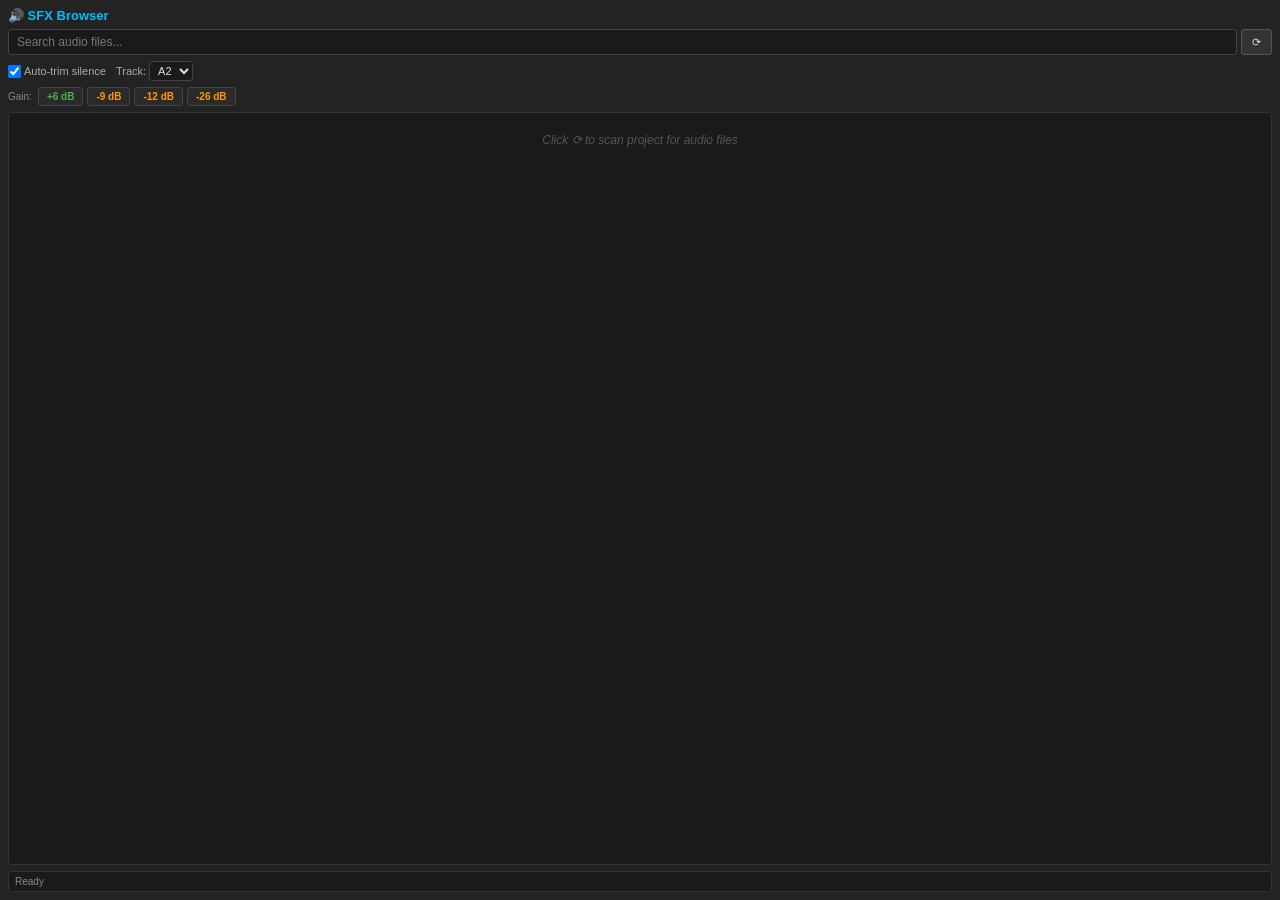
==== SFX_Browser/client/index.html @ f6cb0b83 "Update and create new SFX Browser for Premiere" ====
<!DOCTYPE html>
<html>

<head>
    <meta charset="UTF-8">
    <title>SFX Browser</title>
    <style>
        * {
            margin: 0;
            padding: 0;
            box-sizing: border-box;
        }

        body {
            background: #232323;
            color: #e0e0e0;
            font-family: 'Segoe UI', Arial, sans-serif;
            font-size: 12px;
            padding: 8px;
            height: 100vh;
            display: flex;
            flex-direction: column;
            overflow: hidden;
        }

        /* Header */
        .header {
            display: flex;
            align-items: center;
            gap: 6px;
            margin-bottom: 6px;
        }

        .header h1 {
            font-size: 13px;
            font-weight: 600;
            color: #00bfff;
            white-space: nowrap;
        }

        /* Search */
        .search-row {
            display: flex;
            gap: 4px;
            margin-bottom: 6px;
        }

        #searchInput {
            flex: 1;
            background: #1a1a1a;
            border: 1px solid #444;
            color: #e0e0e0;
            padding: 5px 8px;
            border-radius: 3px;
            font-size: 12px;
            outline: none;
        }

        #searchInput:focus {
            border-color: #00bfff;
        }

        #searchInput::placeholder {
            color: #777;
        }

        .btn {
            background: #333;
            color: #e0e0e0;
            border: 1px solid #555;
            padding: 4px 10px;
            border-radius: 3px;
            cursor: pointer;
            font-size: 11px;
            white-space: nowrap;
        }

        .btn:hover {
            background: #444;
            border-color: #00bfff;
        }

        .btn:active {
            background: #00bfff;
            color: #000;
        }

        /* Options */
        .options-row {
            display: flex;
            gap: 10px;
            margin-bottom: 6px;
            align-items: center;
            flex-wrap: wrap;
        }

        .options-row label {
            font-size: 11px;
            color: #aaa;
            display: flex;
            align-items: center;
            gap: 3px;
            cursor: pointer;
        }

        .options-row select {
            background: #1a1a1a;
            color: #e0e0e0;
            border: 1px solid #444;
            padding: 2px 4px;
            border-radius: 3px;
            font-size: 11px;
        }

        /* List */
        #audioList {
            flex: 1;
            background: #1a1a1a;
            border: 1px solid #333;
            border-radius: 3px;
            overflow-y: auto;
            min-height: 0;
        }

        .list-item {
            padding: 6px 8px;
            cursor: pointer;
            border-bottom: 1px solid #2a2a2a;
            display: flex;
            align-items: center;
            gap: 6px;
            transition: background 0.1s;
        }

        .list-item:hover {
            background: #2d2d2d;
        }

        .list-item:active {
            background: #00bfff;
            color: #000;
        }

        .list-item .icon {
            color: #00bfff;
            font-size: 11px;
            flex-shrink: 0;
        }

        .list-item .name {
            flex: 1;
            overflow: hidden;
            text-overflow: ellipsis;
            white-space: nowrap;
        }

        .list-item .path {
            color: #666;
            font-size: 10px;
            flex-shrink: 0;
            max-width: 100px;
            overflow: hidden;
            text-overflow: ellipsis;
            white-space: nowrap;
        }

        .empty-msg {
            padding: 20px;
            text-align: center;
            color: #555;
            font-style: italic;
        }

        /* Gain row */
        .gain-row {
            display: flex;
            gap: 4px;
            margin-bottom: 6px;
            align-items: center;
        }

        .gain-row span {
            font-size: 10px;
            color: #888;
            margin-right: 2px;
        }

        .gain-btn {
            background: #2a2a2a;
            color: #e0e0e0;
            border: 1px solid #444;
            padding: 3px 8px;
            border-radius: 3px;
            cursor: pointer;
            font-size: 10px;
            font-weight: 600;
        }

        .gain-btn:hover {
            background: #444;
            border-color: #ff9800;
        }

        .gain-btn:active {
            background: #ff9800;
            color: #000;
        }

        .gain-btn.positive {
            color: #4caf50;
        }

        .gain-btn.negative {
            color: #ff9800;
        }

        /* Status */
        #statusBar {
            margin-top: 6px;
            padding: 4px 6px;
            background: #1a1a1a;
            border: 1px solid #333;
            border-radius: 3px;
            font-size: 10px;
            color: #888;
            min-height: 20px;
        }

        #statusBar.success {
            color: #4caf50;
        }

        #statusBar.error {
            color: #f44336;
        }
    </style>
</head>

<body>
    <div class="header">
        <h1>🔊 SFX Browser</h1>
    </div>

    <div class="search-row">
        <input type="text" id="searchInput" placeholder="Search audio files..." />
        <button class="btn" id="refreshBtn" title="Refresh audio list from project">⟳</button>
    </div>

    <div class="options-row">
        <label>
            <input type="checkbox" id="autoTrimCheck" checked />
            Auto-trim silence
        </label>
        <label>
            Track:
            <select id="trackSelect">
                <option value="1">A2</option>
                <option value="2">A3</option>
                <option value="3">A4</option>
                <option value="0">A1</option>
            </select>
        </label>
    </div>

    <div class="gain-row">
        <span>Gain:</span>
        <button class="gain-btn positive" data-gain="6">+6 dB</button>
        <button class="gain-btn negative" data-gain="-9">-9 dB</button>
        <button class="gain-btn negative" data-gain="-12">-12 dB</button>
        <button class="gain-btn negative" data-gain="-26">-26 dB</button>
    </div>

    <div id="audioList">
        <div class="empty-msg">Click ⟳ to scan project for audio files</div>
    </div>

    <div id="statusBar">Ready</div>

    <script src="CSInterface.js"></script>
    <script src="main.js"></script>
</body>

</html>
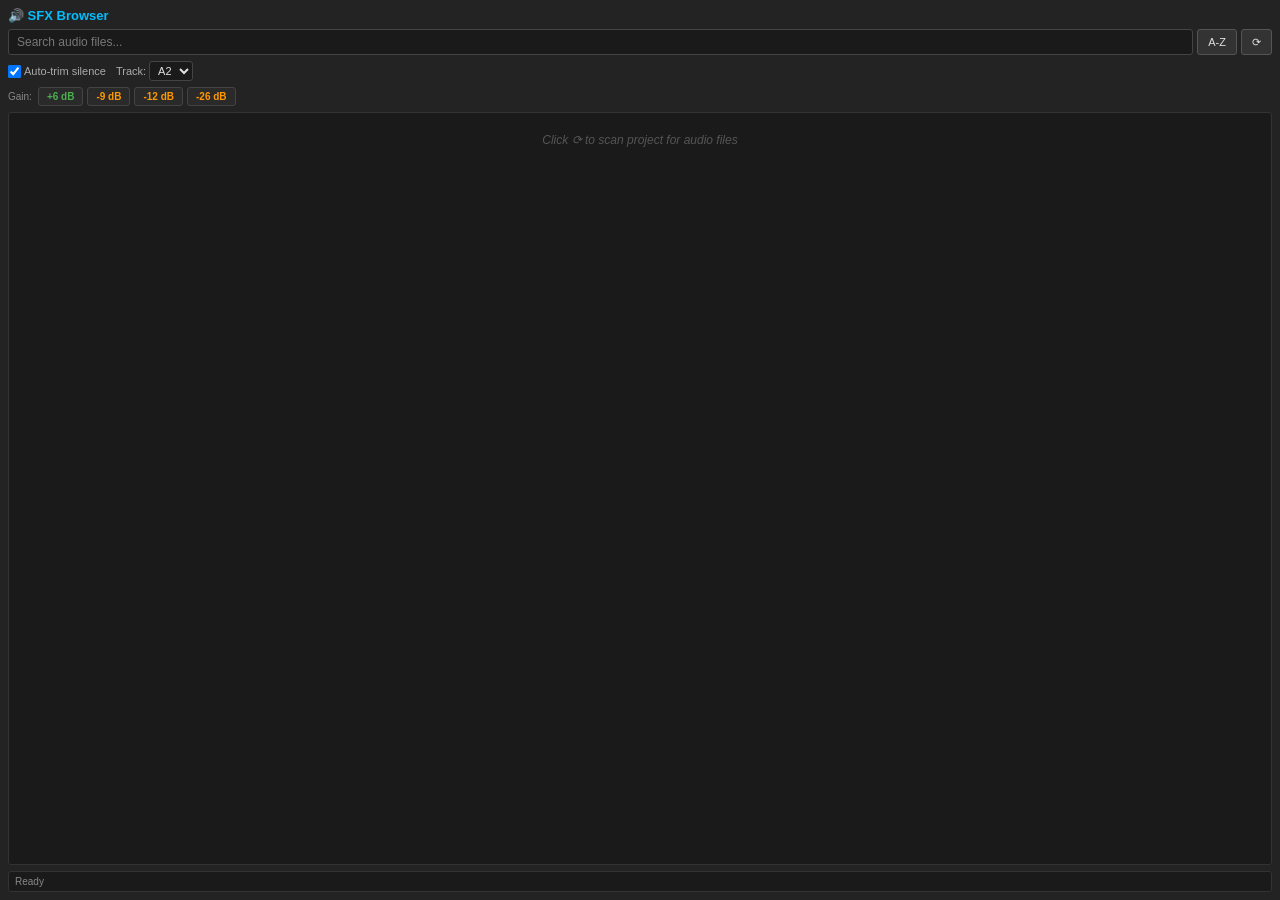
==== commit 4184f653: "added new feature audio marker" ====
--- a/SFX_Browser/client/index.html
+++ b/SFX_Browser/client/index.html
@@ -21,6 +21,11 @@
             display: flex;
             flex-direction: column;
             overflow: hidden;
+            -webkit-user-select: none;
+            -moz-user-select: none;
+            -ms-user-select: none;
+            user-select: none;
+            cursor: default;
         }
 
         /* Header */
@@ -54,6 +59,10 @@
             border-radius: 3px;
             font-size: 12px;
             outline: none;
+            -webkit-user-select: text;
+            -moz-user-select: text;
+            -ms-user-select: text;
+            user-select: text;
         }
 
         #searchInput:focus {
@@ -243,6 +252,7 @@
 
     <div class="search-row">
         <input type="text" id="searchInput" placeholder="Search audio files..." />
+        <button class="btn" id="sortBtn" title="Toggle Sort (A-Z / Z-A)">A-Z</button>
         <button class="btn" id="refreshBtn" title="Refresh audio list from project">⟳</button>
     </div>
 
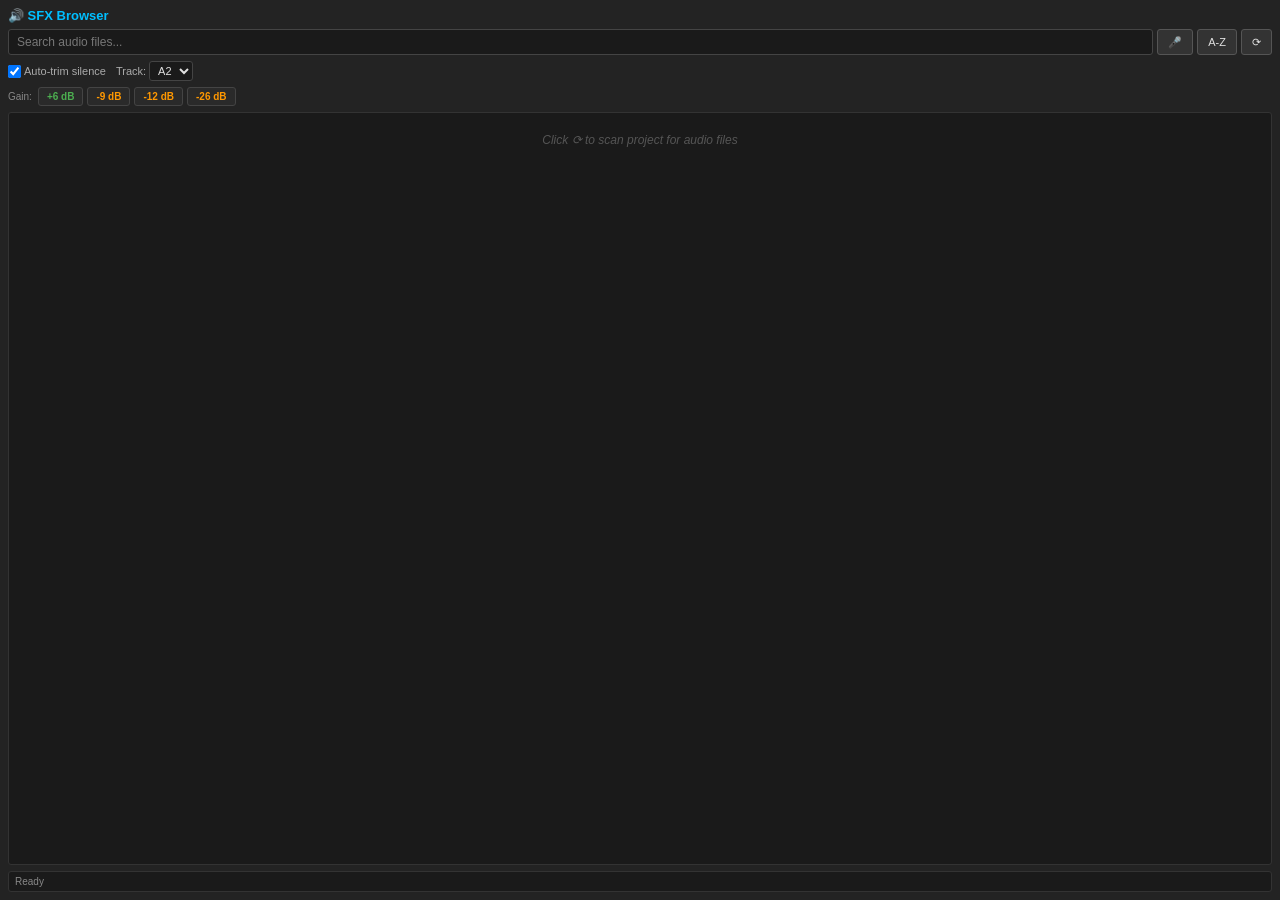
==== commit 3333a9d2: "UI Improvements: Align Anticipation tab sliders and compress Anchor Point grid layout" ====
--- a/SFX_Browser/client/index.html
+++ b/SFX_Browser/client/index.html
@@ -94,6 +94,17 @@
             color: #000;
         }
 
+        .btn.recording {
+            color: #f44336;
+            animation: pulse 1.5s infinite;
+        }
+
+        @keyframes pulse {
+            0% { opacity: 1; }
+            50% { opacity: 0.5; }
+            100% { opacity: 1; }
+        }
+
         /* Options */
         .options-row {
             display: flex;
@@ -173,6 +184,56 @@
             white-space: nowrap;
         }
 
+        .list-item .actions {
+            display: flex;
+            gap: 4px;
+            margin-left: auto;
+        }
+
+        .list-item .action-btn {
+            background: transparent;
+            border: none;
+            color: #888;
+            cursor: pointer;
+            font-size: 14px;
+            padding: 2px 4px;
+            border-radius: 3px;
+            outline: none;
+            display: flex;
+            align-items: center;
+            justify-content: center;
+            min-width: 24px;
+            height: 24px;
+            transition: all 0.1s;
+        }
+
+        .list-item .action-btn:hover {
+            background: #444;
+            color: #e0e0e0;
+        }
+
+        .list-item .action-btn.star {
+            font-size: 16px;
+        }
+
+        .list-item .action-btn.star:hover,
+        .list-item .action-btn.star.active {
+            color: #ffc107;
+            text-shadow: 0 0 5px rgba(255, 193, 7, 0.3);
+        }
+
+        .list-item .action-btn.play {
+            font-size: 12px;
+        }
+
+        .list-item .action-btn.play.playing {
+            color: #f44336;
+        }
+
+        .list-item .action-btn.play:not(.playing):hover {
+            color: #4caf50;
+        }
+
         .empty-msg {
             padding: 20px;
             text-align: center;
@@ -252,6 +313,7 @@
 
     <div class="search-row">
         <input type="text" id="searchInput" placeholder="Search audio files..." />
+        <button class="btn" id="recordBtn" title="Record Mic">🎤</button>
         <button class="btn" id="sortBtn" title="Toggle Sort (A-Z / Z-A)">A-Z</button>
         <button class="btn" id="refreshBtn" title="Refresh audio list from project">⟳</button>
     </div>
@@ -280,6 +342,8 @@
         <button class="gain-btn negative" data-gain="-26">-26 dB</button>
     </div>
 
+    <div id="recordResult" style="display: none; margin-bottom: 6px;"></div>
+
     <div id="audioList">
         <div class="empty-msg">Click ⟳ to scan project for audio files</div>
     </div>
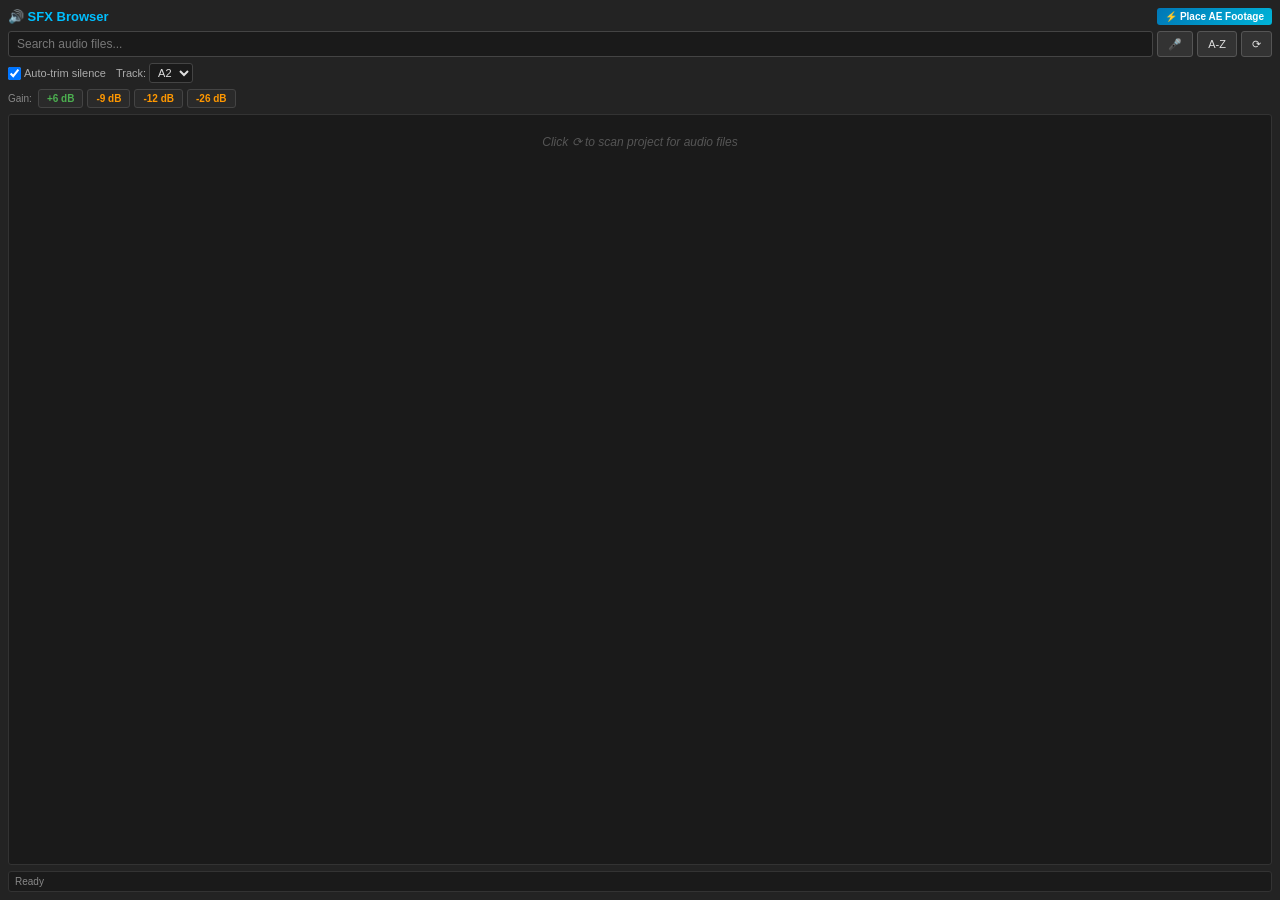
==== commit 2a8ebf0d: "feat: add universal Windows (ps1) and macOS (sh/command) installers, remove bat file, update SmartRi" ====
--- a/SFX_Browser/client/index.html
+++ b/SFX_Browser/client/index.html
@@ -307,8 +307,9 @@
 </head>
 
 <body>
-    <div class="header">
+    <div class="header" style="display: flex; justify-content: space-between; align-items: center;">
         <h1>🔊 SFX Browser</h1>
+        <button class="btn" id="syncAEFootageBtn" title="1-Click: Sync AE Rendered Footage to Timeline (Top Video, A3 Audio)" style="background: linear-gradient(135deg, #0077b6, #00b4d8); color: #fff; font-weight: 700; border: none; padding: 3px 8px; font-size: 10px;">⚡ Place AE Footage</button>
     </div>
 
     <div class="search-row">
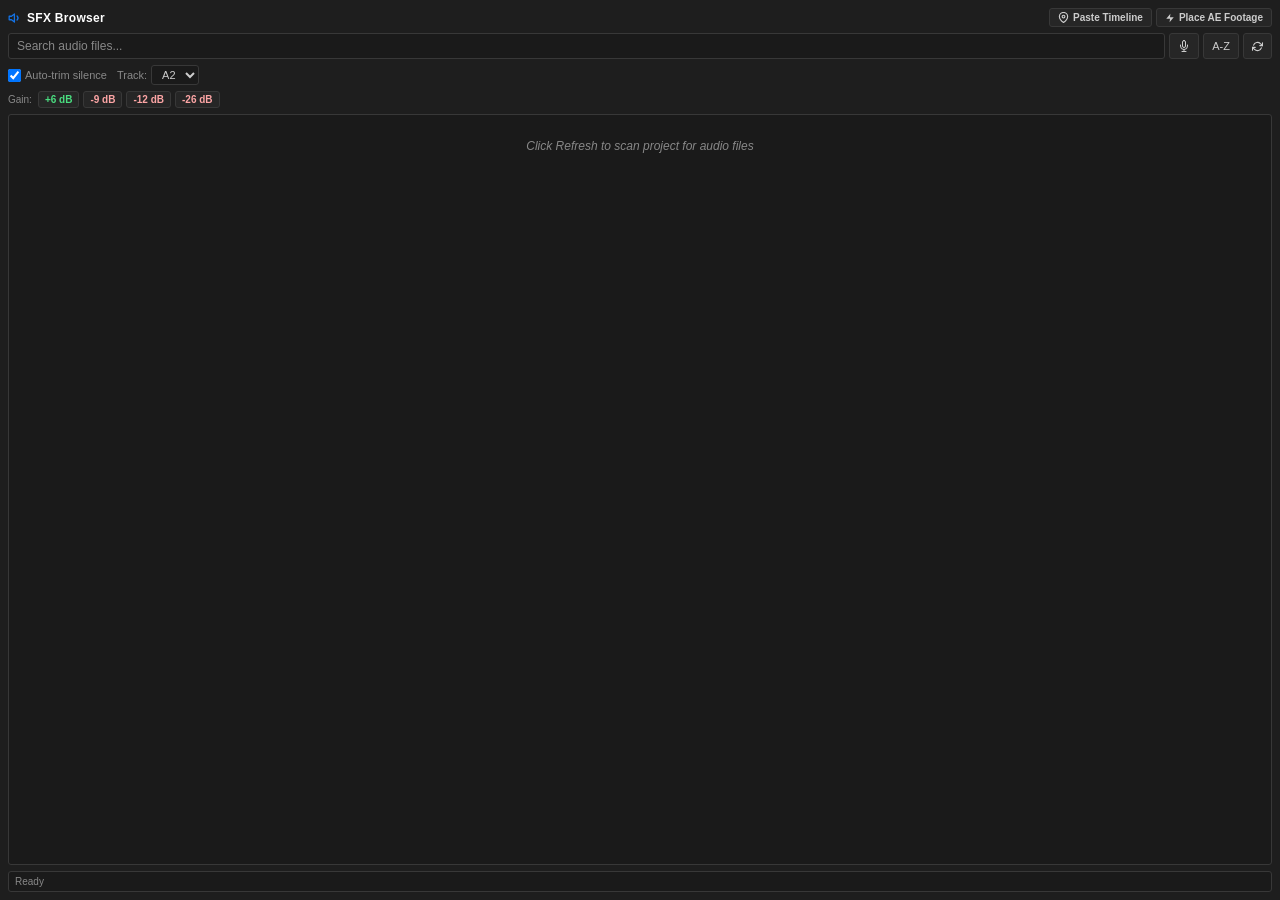
==== commit d7679072: "fix(expression-panel): fix squash 2 null scale, relative v-scale, glitter preset validation, and upd" ====
--- a/SFX_Browser/client/index.html
+++ b/SFX_Browser/client/index.html
@@ -4,321 +4,41 @@
 <head>
     <meta charset="UTF-8">
     <title>SFX Browser</title>
-    <style>
-        * {
-            margin: 0;
-            padding: 0;
-            box-sizing: border-box;
-        }
-
-        body {
-            background: #232323;
-            color: #e0e0e0;
-            font-family: 'Segoe UI', Arial, sans-serif;
-            font-size: 12px;
-            padding: 8px;
-            height: 100vh;
-            display: flex;
-            flex-direction: column;
-            overflow: hidden;
-            -webkit-user-select: none;
-            -moz-user-select: none;
-            -ms-user-select: none;
-            user-select: none;
-            cursor: default;
-        }
-
-        /* Header */
-        .header {
-            display: flex;
-            align-items: center;
-            gap: 6px;
-            margin-bottom: 6px;
-        }
-
-        .header h1 {
-            font-size: 13px;
-            font-weight: 600;
-            color: #00bfff;
-            white-space: nowrap;
-        }
-
-        /* Search */
-        .search-row {
-            display: flex;
-            gap: 4px;
-            margin-bottom: 6px;
-        }
-
-        #searchInput {
-            flex: 1;
-            background: #1a1a1a;
-            border: 1px solid #444;
-            color: #e0e0e0;
-            padding: 5px 8px;
-            border-radius: 3px;
-            font-size: 12px;
-            outline: none;
-            -webkit-user-select: text;
-            -moz-user-select: text;
-            -ms-user-select: text;
-            user-select: text;
-        }
-
-        #searchInput:focus {
-            border-color: #00bfff;
-        }
-
-        #searchInput::placeholder {
-            color: #777;
-        }
-
-        .btn {
-            background: #333;
-            color: #e0e0e0;
-            border: 1px solid #555;
-            padding: 4px 10px;
-            border-radius: 3px;
-            cursor: pointer;
-            font-size: 11px;
-            white-space: nowrap;
-        }
-
-        .btn:hover {
-            background: #444;
-            border-color: #00bfff;
-        }
-
-        .btn:active {
-            background: #00bfff;
-            color: #000;
-        }
-
-        .btn.recording {
-            color: #f44336;
-            animation: pulse 1.5s infinite;
-        }
-
-        @keyframes pulse {
-            0% { opacity: 1; }
-            50% { opacity: 0.5; }
-            100% { opacity: 1; }
-        }
-
-        /* Options */
-        .options-row {
-            display: flex;
-            gap: 10px;
-            margin-bottom: 6px;
-            align-items: center;
-            flex-wrap: wrap;
-        }
-
-        .options-row label {
-            font-size: 11px;
-            color: #aaa;
-            display: flex;
-            align-items: center;
-            gap: 3px;
-            cursor: pointer;
-        }
-
-        .options-row select {
-            background: #1a1a1a;
-            color: #e0e0e0;
-            border: 1px solid #444;
-            padding: 2px 4px;
-            border-radius: 3px;
-            font-size: 11px;
-        }
-
-        /* List */
-        #audioList {
-            flex: 1;
-            background: #1a1a1a;
-            border: 1px solid #333;
-            border-radius: 3px;
-            overflow-y: auto;
-            min-height: 0;
-        }
-
-        .list-item {
-            padding: 6px 8px;
-            cursor: pointer;
-            border-bottom: 1px solid #2a2a2a;
-            display: flex;
-            align-items: center;
-            gap: 6px;
-            transition: background 0.1s;
-        }
-
-        .list-item:hover {
-            background: #2d2d2d;
-        }
-
-        .list-item:active {
-            background: #00bfff;
-            color: #000;
-        }
-
-        .list-item .icon {
-            color: #00bfff;
-            font-size: 11px;
-            flex-shrink: 0;
-        }
-
-        .list-item .name {
-            flex: 1;
-            overflow: hidden;
-            text-overflow: ellipsis;
-            white-space: nowrap;
-        }
-
-        .list-item .path {
-            color: #666;
-            font-size: 10px;
-            flex-shrink: 0;
-            max-width: 100px;
-            overflow: hidden;
-            text-overflow: ellipsis;
-            white-space: nowrap;
-        }
-
-        .list-item .actions {
-            display: flex;
-            gap: 4px;
-            margin-left: auto;
-        }
-
-        .list-item .action-btn {
-            background: transparent;
-            border: none;
-            color: #888;
-            cursor: pointer;
-            font-size: 14px;
-            padding: 2px 4px;
-            border-radius: 3px;
-            outline: none;
-            display: flex;
-            align-items: center;
-            justify-content: center;
-            min-width: 24px;
-            height: 24px;
-            transition: all 0.1s;
-        }
-
-        .list-item .action-btn:hover {
-            background: #444;
-            color: #e0e0e0;
-        }
-
-        .list-item .action-btn.star {
-            font-size: 16px;
-        }
-
-        .list-item .action-btn.star:hover,
-        .list-item .action-btn.star.active {
-            color: #ffc107;
-            text-shadow: 0 0 5px rgba(255, 193, 7, 0.3);
-        }
-
-        .list-item .action-btn.play {
-            font-size: 12px;
-        }
-
-        .list-item .action-btn.play.playing {
-            color: #f44336;
-        }
-
-        .list-item .action-btn.play:not(.playing):hover {
-            color: #4caf50;
-        }
-
-        .empty-msg {
-            padding: 20px;
-            text-align: center;
-            color: #555;
-            font-style: italic;
-        }
-
-        /* Gain row */
-        .gain-row {
-            display: flex;
-            gap: 4px;
-            margin-bottom: 6px;
-            align-items: center;
-        }
-
-        .gain-row span {
-            font-size: 10px;
-            color: #888;
-            margin-right: 2px;
-        }
-
-        .gain-btn {
-            background: #2a2a2a;
-            color: #e0e0e0;
-            border: 1px solid #444;
-            padding: 3px 8px;
-            border-radius: 3px;
-            cursor: pointer;
-            font-size: 10px;
-            font-weight: 600;
-        }
-
-        .gain-btn:hover {
-            background: #444;
-            border-color: #ff9800;
-        }
-
-        .gain-btn:active {
-            background: #ff9800;
-            color: #000;
-        }
-
-        .gain-btn.positive {
-            color: #4caf50;
-        }
-
-        .gain-btn.negative {
-            color: #ff9800;
-        }
-
-        /* Status */
-        #statusBar {
-            margin-top: 6px;
-            padding: 4px 6px;
-            background: #1a1a1a;
-            border: 1px solid #333;
-            border-radius: 3px;
-            font-size: 10px;
-            color: #888;
-            min-height: 20px;
-        }
-
-        #statusBar.success {
-            color: #4caf50;
-        }
-
-        #statusBar.error {
-            color: #f44336;
-        }
-    </style>
+    <link rel="stylesheet" href="style.css">
 </head>
 
 <body>
-    <div class="header" style="display: flex; justify-content: space-between; align-items: center;">
-        <h1>🔊 SFX Browser</h1>
-        <button class="btn" id="syncAEFootageBtn" title="1-Click: Sync AE Rendered Footage to Timeline (Top Video, A3 Audio)" style="background: linear-gradient(135deg, #0077b6, #00b4d8); color: #fff; font-weight: 700; border: none; padding: 3px 8px; font-size: 10px;">⚡ Place AE Footage</button>
-    </div>
-
+    <!-- Top Header -->
+    <div class="header">
+        <h1>
+            <svg width="14" height="14" viewBox="0 0 24 24" fill="none" stroke="currentColor" stroke-width="2.2" stroke-linecap="round" stroke-linejoin="round"><polygon points="11 5 6 9 2 9 2 15 6 15 11 19 11 5"></polygon><path d="M15.54 8.46a5 5 0 0 1 0 7.07"></path></svg>
+            SFX Browser
+        </h1>
+        <div class="header-actions">
+            <button class="btn btn-timeline" id="pasteTimelineBtn" title="Paste timeline timestamps to auto-generate markers on active sequence">
+                <svg width="11" height="11" viewBox="0 0 24 24" fill="none" stroke="currentColor" stroke-width="2.5" stroke-linecap="round" stroke-linejoin="round"><path d="M21 10c0 7-9 13-9 13s-9-6-9-13a9 9 0 0 1 18 0z"></path><circle cx="12" cy="10" r="3"></circle></svg>
+                Paste Timeline
+            </button>
+            <button class="btn btn-footage" id="syncAEFootageBtn" title="1-Click: Sync AE Rendered Footage to Timeline (Top Video, A3 Audio)">
+                <svg width="10" height="10" viewBox="0 0 24 24" fill="currentColor"><polygon points="13 2 3 14 12 14 11 22 21 10 12 10 13 2"></polygon></svg>
+                Place AE Footage
+            </button>
+        </div>
+    </div>
+
+    <!-- Search & Mic Bar -->
     <div class="search-row">
         <input type="text" id="searchInput" placeholder="Search audio files..." />
-        <button class="btn" id="recordBtn" title="Record Mic">🎤</button>
+        <button class="btn" id="recordBtn" title="Record Mic">
+            <svg width="12" height="12" viewBox="0 0 24 24" fill="none" stroke="currentColor" stroke-width="2" stroke-linecap="round" stroke-linejoin="round"><path d="M12 1a3 3 0 0 0-3 3v8a3 3 0 0 0 6 0V4a3 3 0 0 0-3-3z"></path><path d="M19 10v2a7 7 0 0 1-14 0v-2"></path><line x1="12" y1="19" x2="12" y2="23"></line><line x1="8" y1="23" x2="16" y2="23"></line></svg>
+        </button>
         <button class="btn" id="sortBtn" title="Toggle Sort (A-Z / Z-A)">A-Z</button>
-        <button class="btn" id="refreshBtn" title="Refresh audio list from project">⟳</button>
-    </div>
-
+        <button class="btn" id="refreshBtn" title="Refresh audio list from project">
+            <svg width="11" height="11" viewBox="0 0 24 24" fill="none" stroke="currentColor" stroke-width="2.5" stroke-linecap="round" stroke-linejoin="round"><polyline points="23 4 23 10 17 10"></polyline><polyline points="1 20 1 14 7 14"></polyline><path d="M3.51 9a9 9 0 0 1 14.85-3.36L23 10M1 14l4.64 4.36A9 9 0 0 0 20.49 15"></path></svg>
+        </button>
+    </div>
+
+    <!-- Options Row -->
     <div class="options-row">
         <label>
             <input type="checkbox" id="autoTrimCheck" checked />
@@ -335,6 +55,7 @@
         </label>
     </div>
 
+    <!-- Gain Quick Adjust -->
     <div class="gain-row">
         <span>Gain:</span>
         <button class="gain-btn positive" data-gain="6">+6 dB</button>
@@ -343,13 +64,152 @@
         <button class="gain-btn negative" data-gain="-26">-26 dB</button>
     </div>
 
+    <!-- Recorded Mic Result Item -->
     <div id="recordResult" style="display: none; margin-bottom: 6px;"></div>
 
+    <!-- Audio List -->
     <div id="audioList">
-        <div class="empty-msg">Click ⟳ to scan project for audio files</div>
-    </div>
-
+        <div class="empty-msg">Click Refresh to scan project for audio files</div>
+    </div>
+
+    <!-- Active Player Dock with Audio Waveform & Interactive Range Trimming -->
+    <div id="activePlayerDock">
+        <div class="dock-header">
+            <div class="dock-title-group">
+                <span class="dock-icon">
+                    <svg width="12" height="12" viewBox="0 0 24 24" fill="none" stroke="currentColor" stroke-width="2"><path d="M9 18V5l12-2v13"></path><circle cx="6" cy="18" r="3"></circle><circle cx="18" cy="16" r="3"></circle></svg>
+                </span>
+                <span id="dockTrackName" class="dock-track-name" title="">Track Name</span>
+                <span id="dockTimeBadge" class="dock-time-badge"><span id="dockCurrentTime">00:00</span> / <span id="dockDuration">00:00</span></span>
+            </div>
+            <div class="dock-actions">
+                <div id="dockDragBtn" class="dock-drag-chip" draggable="true" title="Drag to Timeline: Click and drag this segment directly onto Premiere Pro timeline">
+                    <svg width="12" height="12" viewBox="0 0 24 24" fill="none" stroke="currentColor" stroke-width="2"><circle cx="9" cy="6" r="1.5"/><circle cx="15" cy="6" r="1.5"/><circle cx="9" cy="12" r="1.5"/><circle cx="15" cy="12" r="1.5"/><circle cx="9" cy="18" r="1.5"/><circle cx="15" cy="18" r="1.5"/></svg>
+                    <span id="dockDragText">Drag Segment</span>
+                </div>
+                <button id="dockInsertBtn" class="dock-btn-action insert" title="Place segment at playhead (Enter)">
+                    <svg width="11" height="11" viewBox="0 0 24 24" fill="none" stroke="currentColor" stroke-width="2.5"><line x1="12" y1="5" x2="12" y2="19"></line><line x1="5" y1="12" x2="19" y2="12"></line></svg>
+                    <span id="dockInsertText">Place at Playhead</span>
+                </button>
+                <button id="dockCloseBtn" class="dock-btn-action close" title="Close player">
+                    <svg width="11" height="11" viewBox="0 0 24 24" fill="none" stroke="currentColor" stroke-width="2"><line x1="18" y1="6" x2="6" y2="18"></line><line x1="6" y1="6" x2="18" y2="18"></line></svg>
+                </button>
+            </div>
+        </div>
+
+        <!-- Waveform Visualization (Click to seek, Drag horizontally to select segment) -->
+        <div class="waveform-wrapper" id="waveformWrapper" title="Click to seek, or drag left/right to select segment">
+            <canvas id="waveformCanvas"></canvas>
+            <div id="waveformLoading" class="waveform-loading" style="display: none;">
+                <span>Analyzing audio waveform...</span>
+            </div>
+            <div id="waveformHoverLine" class="waveform-hover-line"></div>
+            <div id="waveformTooltip" class="waveform-tooltip">00:00</div>
+        </div>
+
+
+        <!-- Scrubber Slider -->
+        <div class="slider-wrapper">
+            <input type="range" id="dockSlider" class="player-slider" min="0" max="100" step="0.05" value="0" title="Scrub audio position" />
+        </div>
+
+        <!-- Player Controls -->
+        <div class="dock-controls">
+            <div class="dock-ctrl-left">
+                <button id="dockPlayPauseBtn" class="ctrl-btn play-circle" title="Play / Pause (Space)">
+                    <svg width="12" height="12" viewBox="0 0 24 24" fill="currentColor"><polygon points="5 3 19 12 5 21 5 3"/></svg>
+                </button>
+                <button id="dockStopBtn" class="ctrl-btn" title="Stop">
+                    <svg width="10" height="10" viewBox="0 0 24 24" fill="currentColor"><rect x="4" y="4" width="16" height="16" rx="1.5"/></svg>
+                </button>
+                <button id="dockLoopBtn" class="ctrl-btn" title="Toggle Loop">
+                    <svg width="12" height="12" viewBox="0 0 24 24" fill="none" stroke="currentColor" stroke-width="2" stroke-linecap="round" stroke-linejoin="round"><polyline points="17 1 21 5 17 9"></polyline><path d="M3 11V9a4 4 0 0 1 4-4h14"></path><polyline points="7 23 3 19 7 15"></polyline><path d="M21 13v2a4 4 0 0 1-4 4H3"></path></svg>
+                </button>
+                <button id="dockBack5Btn" class="ctrl-btn step-btn" title="Rewind 5s">-5s</button>
+                <button id="dockFwd5Btn" class="ctrl-btn step-btn" title="Forward 5s">+5s</button>
+            </div>
+            <div class="dock-ctrl-right">
+                <button id="dockMuteBtn" class="ctrl-btn" title="Mute/Unmute">
+                    <svg id="volumeIcon" width="12" height="12" viewBox="0 0 24 24" fill="none" stroke="currentColor" stroke-width="2" stroke-linecap="round" stroke-linejoin="round"><polygon points="11 5 6 9 2 9 2 15 6 15 11 19 11 5"></polygon><path d="M19.07 4.93a10 10 0 0 1 0 14.14M15.54 8.46a5 5 0 0 1 0 7.07"></path></svg>
+                </button>
+                <input type="range" id="dockVolume" class="volume-slider" min="0" max="1" step="0.05" value="0.7" title="Volume" />
+            </div>
+        </div>
+    </div>
+
+    <!-- Status Bar -->
     <div id="statusBar">Ready</div>
+
+    <!-- Paste Timeline Modal -->
+    <div id="pasteTimelineModal" class="modal-overlay">
+        <div class="modal-card">
+            <div class="modal-header">
+                <h3>
+                    <svg width="12" height="12" viewBox="0 0 24 24" fill="none" stroke="currentColor" stroke-width="2.5" stroke-linecap="round" stroke-linejoin="round"><path d="M21 10c0 7-9 13-9 13s-9-6-9-13a9 9 0 0 1 18 0z"></path><circle cx="12" cy="10" r="3"></circle></svg>
+                    Paste Timeline to Markers
+                </h3>
+                <button id="closeTimelineModalBtn" class="modal-close-btn" title="Close">
+                    <svg width="12" height="12" viewBox="0 0 24 24" fill="none" stroke="currentColor" stroke-width="2"><line x1="18" y1="6" x2="6" y2="18"></line><line x1="6" y1="6" x2="18" y2="18"></line></svg>
+                </button>
+            </div>
+            <div class="modal-body">
+                <p class="modal-desc">
+                    Paste timeline timestamps line-by-line (e.g. <code>00:00:00 - 00:01:03</code>) to auto-generate spanned music guide markers on the active Premiere Pro sequence.
+                </p>
+
+                <div class="tool-bar-row">
+                    <button id="pasteClipboardBtn" class="tool-btn">
+                        <svg width="11" height="11" viewBox="0 0 24 24" fill="none" stroke="currentColor" stroke-width="2"><path d="M16 4h2a2 2 0 0 1 2 2v14a2 2 0 0 1-2 2H6a2 2 0 0 1-2-2V6a2 2 0 0 1 2-2h2"></path><rect x="8" y="2" width="8" height="4" rx="1" ry="1"></rect></svg>
+                        Paste Clipboard
+                    </button>
+                    <button id="loadExampleBtn" class="tool-btn">Load Example</button>
+                    <button id="clearTimelineBtn" class="tool-btn">Clear</button>
+                </div>
+
+                <textarea id="timelineInput" placeholder="00:00:00 - 00:01:03&#10;00:01:03 - 00:02:49&#10;00:02:49 - 00:03:52&#10;00:03:52 - 00:05:23&#10;00:05:23 - 00:06:50&#10;00:06:50 - 00:08:10"></textarea>
+
+                <div class="modal-options-grid">
+                    <div class="modal-field">
+                        <label for="markerColorSelect">Marker Color:</label>
+                        <select id="markerColorSelect">
+                            <option value="7" selected>Cyan (Music Standard)</option>
+                            <option value="0">Green</option>
+                            <option value="4">Yellow</option>
+                            <option value="3">Orange</option>
+                            <option value="1">Red</option>
+                            <option value="2">Purple</option>
+                            <option value="6">Blue</option>
+                            <option value="5">White</option>
+                        </select>
+                    </div>
+
+                    <div class="modal-field">
+                        <label for="markerPrefixInput">Label Prefix:</label>
+                        <input type="text" id="markerPrefixInput" value="Music " placeholder="e.g. Music " />
+                    </div>
+                </div>
+
+                <div class="modal-checkboxes">
+                    <label>
+                        <input type="checkbox" id="durationMarkersCheck" checked />
+                        Duration markers (span start to end on ruler)
+                    </label>
+                    <label>
+                        <input type="checkbox" id="clearExistingMarkersCheck" />
+                        Clear existing markers on sequence first
+                    </label>
+                </div>
+
+                <div id="timelineParseSummary" class="timeline-summary-badge">
+                    <span>Paste or type timestamps above to preview</span>
+                </div>
+            </div>
+            <div class="modal-footer">
+                <button id="cancelTimelineBtn" class="btn-cancel">Cancel</button>
+                <button id="submitTimelineBtn" class="btn-create-markers">Create Markers on Sequence</button>
+            </div>
+        </div>
+    </div>
 
     <script src="CSInterface.js"></script>
     <script src="main.js"></script>
--- a/SFX_Browser/client/style.css
+++ b/SFX_Browser/client/style.css
@@ -0,0 +1,1030 @@
+:root {
+    --bg-dark: #1e1e1e;
+    --bg-panel: #262626;
+    --bg-card: #2c2c2c;
+    --bg-hover: #333333;
+    --bg-input: #1a1a1a;
+    --text-main: #cccccc;
+    --text-bright: #ffffff;
+    --text-muted: #888888;
+    --accent: #1473e6;        /* Adobe Premiere Pro blue */
+    --accent-hover: #0d62cf;
+    --accent-active: #094eb0;
+    --border: #383838;
+    --border-subtle: #2d2d2d;
+    --waveform-bg: #161616;
+}
+
+* {
+    margin: 0;
+    padding: 0;
+    box-sizing: border-box;
+}
+
+body {
+    background-color: var(--bg-dark);
+    color: var(--text-main);
+    font-family: 'Segoe UI', -apple-system, BlinkMacSystemFont, Tahoma, Geneva, Verdana, sans-serif;
+    font-size: 12px;
+    padding: 8px;
+    height: 100vh;
+    display: flex;
+    flex-direction: column;
+    overflow: hidden;
+    -webkit-user-select: none;
+    user-select: none;
+    cursor: default;
+}
+
+/* Custom Scrollbar */
+::-webkit-scrollbar {
+    width: 6px;
+    height: 6px;
+}
+::-webkit-scrollbar-track {
+    background: var(--bg-dark);
+}
+::-webkit-scrollbar-thumb {
+    background: #3e3e3e;
+    border-radius: 3px;
+}
+::-webkit-scrollbar-thumb:hover {
+    background: #505050;
+}
+
+/* ─── Header ─────────────────────────────────────────── */
+.header {
+    display: flex;
+    align-items: center;
+    justify-content: space-between;
+    gap: 6px;
+    margin-bottom: 6px;
+    flex-shrink: 0;
+}
+
+.header h1 {
+    font-size: 12px;
+    font-weight: 600;
+    color: var(--text-bright);
+    white-space: nowrap;
+    letter-spacing: 0.3px;
+    display: flex;
+    align-items: center;
+    gap: 5px;
+}
+
+.header h1 svg {
+    color: var(--accent);
+}
+
+.header-actions {
+    display: flex;
+    gap: 4px;
+}
+
+.btn-timeline,
+.btn-footage {
+    background: var(--bg-panel) !important;
+    color: var(--text-main) !important;
+    font-weight: 600 !important;
+    border: 1px solid var(--border) !important;
+    border-radius: 3px !important;
+    padding: 3px 8px !important;
+    font-size: 10px !important;
+    display: inline-flex !important;
+    align-items: center !important;
+    gap: 4px !important;
+    cursor: pointer;
+    box-shadow: none !important;
+    transition: background-color 0.15s, border-color 0.15s, color 0.15s;
+}
+
+.btn-timeline:hover,
+.btn-footage:hover {
+    background: var(--bg-hover) !important;
+    border-color: var(--accent) !important;
+    color: var(--text-bright) !important;
+}
+
+.btn-timeline:active,
+.btn-footage:active {
+    background: var(--accent) !important;
+    color: #ffffff !important;
+}
+
+/* ─── Search Row ─────────────────────────────────────── */
+.search-row {
+    display: flex;
+    gap: 4px;
+    margin-bottom: 6px;
+    flex-shrink: 0;
+}
+
+#searchInput {
+    flex: 1;
+    background: var(--bg-input);
+    border: 1px solid var(--border);
+    color: var(--text-main);
+    padding: 5px 8px;
+    border-radius: 3px;
+    font-size: 12px;
+    outline: none;
+    -webkit-user-select: text;
+    user-select: text;
+    transition: border-color 0.15s;
+}
+
+#searchInput:focus {
+    border-color: var(--accent);
+}
+
+#searchInput::placeholder {
+    color: var(--text-muted);
+}
+
+.btn {
+    background: var(--bg-panel);
+    color: var(--text-main);
+    border: 1px solid var(--border);
+    padding: 4px 8px;
+    border-radius: 3px;
+    cursor: pointer;
+    font-size: 11px;
+    white-space: nowrap;
+    display: inline-flex;
+    align-items: center;
+    justify-content: center;
+    gap: 4px;
+    transition: background-color 0.15s, border-color 0.15s, color 0.15s;
+}
+
+.btn:hover {
+    background: var(--bg-hover);
+    border-color: var(--accent);
+    color: var(--text-bright);
+}
+
+.btn:active {
+    background: var(--accent);
+    color: #ffffff;
+    border-color: var(--accent);
+}
+
+.btn.recording {
+    background: #3b1b1b;
+    color: #ff6b6b;
+    border-color: #ff4d4d;
+    animation: pulse 1.5s infinite;
+}
+
+@keyframes pulse {
+    0% { opacity: 1; }
+    50% { opacity: 0.4; }
+    100% { opacity: 1; }
+}
+
+/* ─── Options Row ────────────────────────────────────── */
+.options-row {
+    display: flex;
+    gap: 10px;
+    margin-bottom: 6px;
+    align-items: center;
+    flex-wrap: wrap;
+    flex-shrink: 0;
+}
+
+.options-row label {
+    font-size: 11px;
+    color: var(--text-muted);
+    display: flex;
+    align-items: center;
+    gap: 4px;
+    cursor: pointer;
+}
+
+.options-row select {
+    background: var(--bg-input);
+    color: var(--text-main);
+    border: 1px solid var(--border);
+    padding: 2px 6px;
+    border-radius: 3px;
+    font-size: 11px;
+    outline: none;
+}
+
+.options-row select:focus {
+    border-color: var(--accent);
+}
+
+/* ─── Gain Quick Adjust ──────────────────────────────── */
+.gain-row {
+    display: flex;
+    gap: 4px;
+    margin-bottom: 6px;
+    align-items: center;
+    flex-shrink: 0;
+}
+
+.gain-row span {
+    font-size: 10px;
+    color: var(--text-muted);
+    margin-right: 2px;
+}
+
+.gain-btn {
+    background: var(--bg-panel);
+    color: var(--text-main);
+    border: 1px solid var(--border);
+    padding: 2px 6px;
+    border-radius: 3px;
+    cursor: pointer;
+    font-size: 10px;
+    font-weight: 600;
+    transition: background-color 0.15s, border-color 0.15s;
+}
+
+.gain-btn:hover {
+    background: var(--bg-hover);
+    border-color: var(--accent);
+    color: var(--text-bright);
+}
+
+.gain-btn:active {
+    background: var(--accent);
+    color: #ffffff;
+    border-color: var(--accent);
+}
+
+.gain-btn.positive {
+    color: #4ade80;
+}
+
+.gain-btn.negative {
+    color: #fca5a5;
+}
+
+/* ─── Audio List ─────────────────────────────────────── */
+#audioList {
+    flex: 1;
+    background: var(--bg-input);
+    border: 1px solid var(--border);
+    border-radius: 3px;
+    overflow-y: auto;
+    min-height: 80px;
+}
+
+.list-item {
+    padding: 5px 8px;
+    cursor: pointer;
+    border-bottom: 1px solid #232323;
+    display: flex;
+    align-items: center;
+    gap: 6px;
+    position: relative;
+    overflow: hidden;
+    transition: background-color 0.12s;
+}
+
+.list-item:hover {
+    background: var(--bg-card);
+}
+
+.list-item.is-playing {
+    background: #232a35;
+    border-left: 3px solid var(--accent);
+}
+
+.list-item .icon-box {
+    display: flex;
+    align-items: center;
+    justify-content: center;
+    width: 16px;
+    flex-shrink: 0;
+}
+
+.list-item .icon {
+    color: var(--accent);
+    display: flex;
+    align-items: center;
+    justify-content: center;
+}
+
+/* Equalizer Bars in list item when playing */
+.eq-bars {
+    display: none;
+    align-items: flex-end;
+    gap: 1.5px;
+    height: 10px;
+}
+
+.list-item.is-playing .icon {
+    display: none;
+}
+
+.list-item.is-playing .eq-bars {
+    display: flex;
+}
+
+.eq-bar {
+    width: 2px;
+    background: var(--accent);
+    border-radius: 1px;
+    animation: eqAnim 0.7s ease-in-out infinite alternate;
+}
+
+.eq-bar:nth-child(1) { height: 4px; animation-delay: 0.1s; }
+.eq-bar:nth-child(2) { height: 9px; animation-delay: 0.3s; }
+.eq-bar:nth-child(3) { height: 6px; animation-delay: 0.2s; }
+
+@keyframes eqAnim {
+    0% { height: 2px; }
+    100% { height: 10px; }
+}
+
+.list-item .name {
+    flex: 1;
+    overflow: hidden;
+    text-overflow: ellipsis;
+    white-space: nowrap;
+    font-weight: 500;
+    color: var(--text-main);
+}
+
+.list-item:hover .name {
+    color: var(--text-bright);
+}
+
+.list-item .path {
+    color: var(--text-muted);
+    font-size: 10px;
+    flex-shrink: 0;
+    max-width: 90px;
+    overflow: hidden;
+    text-overflow: ellipsis;
+    white-space: nowrap;
+}
+
+.list-item .actions {
+    display: flex;
+    gap: 3px;
+    margin-left: auto;
+}
+
+.list-item .action-btn {
+    background: transparent;
+    border: none;
+    color: var(--text-muted);
+    cursor: pointer;
+    font-size: 12px;
+    padding: 2px 4px;
+    border-radius: 3px;
+    outline: none;
+    display: flex;
+    align-items: center;
+    justify-content: center;
+    min-width: 22px;
+    height: 22px;
+    transition: background-color 0.12s, color 0.12s;
+}
+
+.list-item .action-btn:hover {
+    background: var(--bg-hover);
+    color: var(--text-bright);
+}
+
+.list-item .action-btn.star:hover,
+.list-item .action-btn.star.active {
+    color: #ffc107;
+}
+
+.list-item .action-btn.play {
+    color: var(--text-muted);
+}
+
+.list-item .action-btn.play.playing {
+    color: var(--accent);
+}
+
+.list-item .action-btn.play:not(.playing):hover {
+    color: var(--text-bright);
+}
+
+/* Mini progress bar on item */
+.item-progress-fill {
+    position: absolute;
+    bottom: 0;
+    left: 0;
+    height: 2px;
+    background: var(--accent);
+    width: 0%;
+    pointer-events: none;
+    transition: width 0.08s linear;
+}
+
+.empty-msg {
+    padding: 24px 16px;
+    text-align: center;
+    color: var(--text-muted);
+    font-style: italic;
+}
+
+/* ─── Active Player Dock & Audio Waveform ──────────────── */
+#activePlayerDock {
+    display: none;
+    flex-direction: column;
+    background: var(--bg-panel);
+    border: 1px solid var(--border);
+    border-top: 2px solid var(--accent);
+    border-radius: 3px;
+    padding: 7px 9px;
+    margin-top: 6px;
+    box-shadow: 0 4px 14px rgba(0, 0, 0, 0.5);
+    flex-shrink: 0;
+}
+
+.dock-header {
+    display: flex;
+    align-items: center;
+    justify-content: space-between;
+    gap: 6px;
+    margin-bottom: 5px;
+}
+
+.dock-title-group {
+    display: flex;
+    align-items: center;
+    gap: 5px;
+    flex: 1;
+    min-width: 0;
+}
+
+.dock-title-group .dock-icon {
+    color: var(--accent);
+    display: flex;
+    align-items: center;
+}
+
+.dock-title-group .dock-track-name {
+    font-size: 11px;
+    font-weight: 600;
+    color: var(--text-bright);
+    overflow: hidden;
+    text-overflow: ellipsis;
+    white-space: nowrap;
+}
+
+.dock-time-badge {
+    font-family: 'Consolas', 'Courier New', monospace;
+    font-size: 10px;
+    color: var(--text-main);
+    background: var(--bg-input);
+    padding: 1px 6px;
+    border-radius: 3px;
+    border: 1px solid var(--border);
+    white-space: nowrap;
+}
+
+.dock-actions {
+    display: flex;
+    align-items: center;
+    gap: 4px;
+}
+
+.dock-drag-chip {
+    background: var(--bg-card);
+    color: var(--text-bright);
+    border: 1px solid var(--border);
+    padding: 2px 7px;
+    border-radius: 3px;
+    cursor: grab;
+    font-size: 10px;
+    font-weight: 600;
+    display: inline-flex;
+    align-items: center;
+    gap: 4px;
+    transition: background-color 0.15s, border-color 0.15s;
+}
+
+.dock-drag-chip:hover {
+    background: var(--bg-hover);
+    border-color: var(--accent);
+}
+
+.dock-drag-chip:active {
+    cursor: grabbing;
+    background: var(--accent);
+    color: #ffffff;
+}
+
+.dock-drag-chip svg {
+    color: var(--accent);
+}
+
+.dock-drag-chip:active svg {
+    color: #ffffff;
+}
+
+.dock-btn-action {
+    background: var(--bg-card);
+    color: var(--text-main);
+    border: 1px solid var(--border);
+    padding: 2px 7px;
+    border-radius: 3px;
+    cursor: pointer;
+    font-size: 10px;
+    font-weight: 600;
+    display: inline-flex;
+    align-items: center;
+    gap: 4px;
+    transition: background-color 0.15s, border-color 0.15s, color 0.15s;
+}
+
+.dock-btn-action:hover {
+    background: var(--bg-hover);
+    color: var(--text-bright);
+}
+
+.dock-btn-action.insert {
+    background: var(--accent);
+    color: #ffffff;
+    border-color: var(--accent);
+}
+
+.dock-btn-action.insert:hover {
+    background: var(--accent-hover);
+    border-color: var(--accent-hover);
+}
+
+.dock-btn-action.insert:active {
+    background: var(--accent-active);
+    border-color: var(--accent-active);
+}
+
+.dock-btn-action.close {
+    padding: 2px 6px;
+    color: var(--text-muted);
+}
+
+.dock-btn-action.close:hover {
+    color: #ffffff;
+    background: #3d2626;
+    border-color: #553333;
+}
+
+/* Waveform Canvas Area */
+.waveform-wrapper {
+    position: relative;
+    width: 100%;
+    height: 48px;
+    background: var(--waveform-bg);
+    border-radius: 3px;
+    border: 1px solid var(--border);
+    overflow: hidden;
+    cursor: crosshair;
+    margin-bottom: 5px;
+}
+
+#waveformCanvas {
+    width: 100%;
+    height: 100%;
+    display: block;
+}
+
+.waveform-loading {
+    position: absolute;
+    inset: 0;
+    background: rgba(22, 22, 22, 0.85);
+    display: flex;
+    align-items: center;
+    justify-content: center;
+    gap: 6px;
+    color: var(--text-main);
+    font-size: 10px;
+    font-weight: 500;
+}
+
+.waveform-tooltip {
+    position: absolute;
+    top: 2px;
+    background: var(--accent);
+    color: #ffffff;
+    font-family: 'Consolas', monospace;
+    font-size: 9px;
+    font-weight: 600;
+    padding: 1px 4px;
+    border-radius: 2px;
+    pointer-events: none;
+    display: none;
+    transform: translateX(-50%);
+    white-space: nowrap;
+    z-index: 10;
+}
+
+.waveform-hover-line {
+    position: absolute;
+    top: 0;
+    bottom: 0;
+    width: 1px;
+    background: rgba(255, 255, 255, 0.5);
+    pointer-events: none;
+    display: none;
+    z-index: 5;
+}
+
+
+/* Range Slider */
+.slider-wrapper {
+    display: flex;
+    align-items: center;
+    margin-bottom: 6px;
+}
+
+.player-slider {
+    -webkit-appearance: none;
+    appearance: none;
+    width: 100%;
+    height: 4px;
+    border-radius: 2px;
+    background: #2c2c2c;
+    outline: none;
+    cursor: pointer;
+    transition: background-color 0.15s;
+}
+
+.player-slider:hover {
+    background: #383838;
+}
+
+.player-slider::-webkit-slider-thumb {
+    -webkit-appearance: none;
+    appearance: none;
+    width: 10px;
+    height: 10px;
+    border-radius: 50%;
+    background: var(--accent);
+    border: 1.5px solid #ffffff;
+    cursor: pointer;
+    transition: transform 0.1s;
+}
+
+.player-slider::-webkit-slider-thumb:hover {
+    transform: scale(1.2);
+}
+
+/* Controls row */
+.dock-controls {
+    display: flex;
+    align-items: center;
+    justify-content: space-between;
+    gap: 6px;
+}
+
+.dock-ctrl-left {
+    display: flex;
+    align-items: center;
+    gap: 4px;
+}
+
+.ctrl-btn {
+    background: var(--bg-card);
+    color: var(--text-main);
+    border: 1px solid var(--border);
+    border-radius: 3px;
+    width: 22px;
+    height: 22px;
+    display: flex;
+    align-items: center;
+    justify-content: center;
+    cursor: pointer;
+    font-size: 11px;
+    transition: background-color 0.12s, border-color 0.12s, color 0.12s;
+}
+
+.ctrl-btn:hover {
+    background: var(--bg-hover);
+    color: var(--text-bright);
+    border-color: var(--accent);
+}
+
+.ctrl-btn.play-circle {
+    background: var(--accent);
+    color: #ffffff;
+    border: none;
+    border-radius: 50%;
+    width: 24px;
+    height: 24px;
+}
+
+.ctrl-btn.play-circle:hover {
+    background: var(--accent-hover);
+}
+
+.ctrl-btn.play-circle:active {
+    background: var(--accent-active);
+}
+
+.ctrl-btn.active {
+    background: var(--accent);
+    color: #ffffff;
+    border-color: var(--accent);
+}
+
+.ctrl-btn.step-btn {
+    font-size: 9px;
+    font-weight: 700;
+    width: auto;
+    padding: 0 5px;
+}
+
+.dock-ctrl-right {
+    display: flex;
+    align-items: center;
+    gap: 5px;
+}
+
+.volume-slider {
+    -webkit-appearance: none;
+    appearance: none;
+    width: 50px;
+    height: 3px;
+    background: #2c2c2c;
+    border-radius: 2px;
+    outline: none;
+    cursor: pointer;
+}
+
+.volume-slider::-webkit-slider-thumb {
+    -webkit-appearance: none;
+    appearance: none;
+    width: 9px;
+    height: 9px;
+    border-radius: 50%;
+    background: var(--accent);
+    cursor: pointer;
+}
+
+/* ─── Status Bar ─────────────────────────────────────── */
+#statusBar {
+    margin-top: 6px;
+    padding: 4px 6px;
+    background: var(--bg-input);
+    border: 1px solid var(--border);
+    border-radius: 3px;
+    font-size: 10px;
+    color: var(--text-muted);
+    min-height: 20px;
+    display: flex;
+    align-items: center;
+    overflow: hidden;
+    text-overflow: ellipsis;
+    white-space: nowrap;
+    flex-shrink: 0;
+}
+
+#statusBar.success {
+    color: #4ade80;
+}
+
+#statusBar.error {
+    color: #f87171;
+}
+
+#statusBar.warning {
+    color: #fbbf24;
+}
+
+/* ─── Paste Timeline Modal ───────────────────────────── */
+.modal-overlay {
+    position: fixed;
+    inset: 0;
+    background: rgba(0, 0, 0, 0.7);
+    display: none;
+    align-items: center;
+    justify-content: center;
+    z-index: 1000;
+    padding: 12px;
+}
+
+.modal-card {
+    background: var(--bg-panel);
+    border: 1px solid var(--border);
+    border-radius: 4px;
+    width: 100%;
+    max-width: 440px;
+    max-height: 92vh;
+    display: flex;
+    flex-direction: column;
+    box-shadow: 0 8px 24px rgba(0, 0, 0, 0.6);
+    overflow: hidden;
+}
+
+.modal-header {
+    padding: 8px 12px;
+    border-bottom: 1px solid var(--border);
+    display: flex;
+    align-items: center;
+    justify-content: space-between;
+    background: var(--bg-dark);
+}
+
+.modal-header h3 {
+    font-size: 12px;
+    font-weight: 600;
+    color: var(--text-bright);
+    display: flex;
+    align-items: center;
+    gap: 6px;
+}
+
+.modal-close-btn {
+    background: transparent;
+    border: none;
+    color: var(--text-muted);
+    font-size: 14px;
+    cursor: pointer;
+    padding: 2px 6px;
+    border-radius: 3px;
+    transition: color 0.15s, background-color 0.15s;
+}
+
+.modal-close-btn:hover {
+    color: var(--text-bright);
+    background: var(--bg-hover);
+}
+
+.modal-body {
+    padding: 10px 12px;
+    overflow-y: auto;
+    display: flex;
+    flex-direction: column;
+    gap: 8px;
+}
+
+.modal-desc {
+    font-size: 11px;
+    color: var(--text-muted);
+    line-height: 1.4;
+}
+
+.tool-bar-row {
+    display: flex;
+    gap: 4px;
+    align-items: center;
+}
+
+.tool-btn {
+    background: var(--bg-card);
+    color: var(--text-main);
+    border: 1px solid var(--border);
+    padding: 3px 8px;
+    border-radius: 3px;
+    font-size: 10px;
+    cursor: pointer;
+    display: inline-flex;
+    align-items: center;
+    gap: 4px;
+    transition: background-color 0.15s, border-color 0.15s;
+}
+
+.tool-btn:hover {
+    background: var(--bg-hover);
+    color: var(--text-bright);
+    border-color: var(--accent);
+}
+
+#timelineInput {
+    width: 100%;
+    height: 110px;
+    background: var(--bg-input);
+    border: 1px solid var(--border);
+    color: var(--text-bright);
+    font-family: 'Consolas', 'Courier New', monospace;
+    font-size: 11px;
+    line-height: 1.45;
+    padding: 7px;
+    border-radius: 3px;
+    resize: vertical;
+    outline: none;
+    -webkit-user-select: text;
+    user-select: text;
+    transition: border-color 0.15s;
+}
+
+#timelineInput:focus {
+    border-color: var(--accent);
+}
+
+.modal-options-grid {
+    display: grid;
+    grid-template-columns: 1fr 1fr;
+    gap: 8px;
+    background: var(--bg-dark);
+    border: 1px solid var(--border);
+    border-radius: 3px;
+    padding: 8px;
+}
+
+.modal-field {
+    display: flex;
+    flex-direction: column;
+    gap: 3px;
+}
+
+.modal-field label {
+    font-size: 10px;
+    font-weight: 600;
+    color: var(--text-muted);
+}
+
+.modal-field select,
+.modal-field input[type="text"] {
+    background: var(--bg-input);
+    border: 1px solid var(--border);
+    color: var(--text-main);
+    padding: 4px 6px;
+    border-radius: 3px;
+    font-size: 11px;
+    outline: none;
+    -webkit-user-select: text;
+    user-select: text;
+}
+
+.modal-field select:focus,
+.modal-field input[type="text"]:focus {
+    border-color: var(--accent);
+}
+
+.modal-checkboxes {
+    display: flex;
+    flex-direction: column;
+    gap: 5px;
+    margin-top: 2px;
+}
+
+.modal-checkboxes label {
+    font-size: 11px;
+    color: var(--text-main);
+    display: flex;
+    align-items: center;
+    gap: 5px;
+    cursor: pointer;
+}
+
+.timeline-summary-badge {
+    background: var(--bg-dark);
+    border: 1px solid var(--border);
+    color: var(--text-main);
+    padding: 5px 8px;
+    border-radius: 3px;
+    font-size: 11px;
+    display: flex;
+    align-items: center;
+    gap: 5px;
+}
+
+.timeline-summary-badge.warning {
+    border-color: #854d0e;
+    color: #fbbf24;
+}
+
+.modal-footer {
+    padding: 8px 12px;
+    border-top: 1px solid var(--border);
+    display: flex;
+    justify-content: flex-end;
+    gap: 6px;
+    background: var(--bg-dark);
+}
+
+.btn-create-markers {
+    background: var(--accent);
+    color: #ffffff;
+    border: 1px solid var(--accent);
+    padding: 4px 12px;
+    border-radius: 3px;
+    cursor: pointer;
+    font-size: 11px;
+    font-weight: 600;
+    transition: background-color 0.15s;
+}
+
+.btn-create-markers:hover {
+    background: var(--accent-hover);
+    border-color: var(--accent-hover);
+}
+
+.btn-cancel {
+    background: var(--bg-card);
+    color: var(--text-main);
+    border: 1px solid var(--border);
+    padding: 4px 10px;
+    border-radius: 3px;
+    cursor: pointer;
+    font-size: 11px;
+    transition: background-color 0.15s;
+}
+
+.btn-cancel:hover {
+    background: var(--bg-hover);
+    color: var(--text-bright);
+}
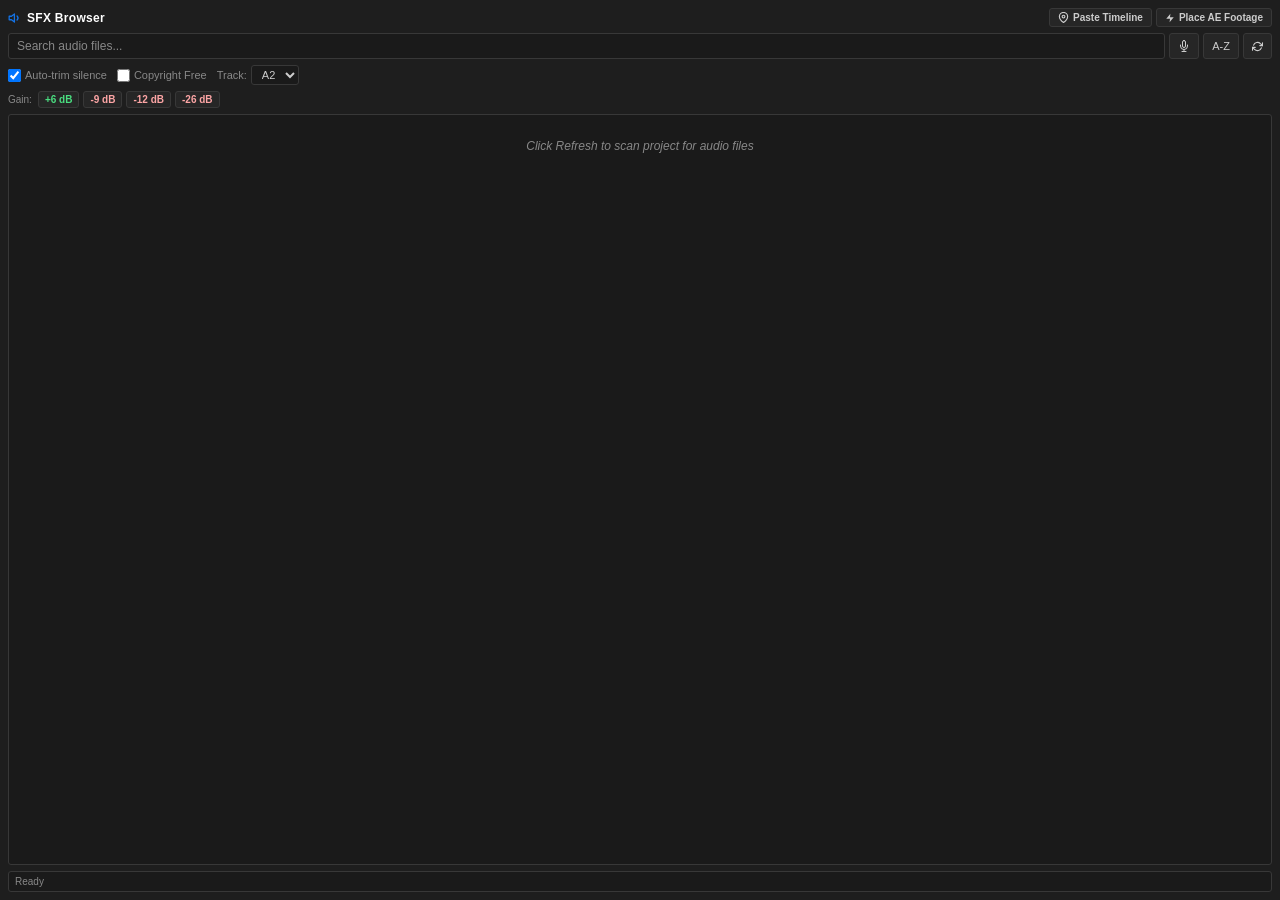
==== commit 2e3512dc: "Update Expression Panel V2, Joystick, SmartRig, and SFX Browser" ====
--- a/SFX_Browser/client/index.html
+++ b/SFX_Browser/client/index.html
@@ -44,6 +44,10 @@
             <input type="checkbox" id="autoTrimCheck" checked />
             Auto-trim silence
         </label>
+        <label title="Only show audio whose name contains _by_">
+            <input type="checkbox" id="copyrightFreeCheck" />
+            Copyright Free
+        </label>
         <label>
             Track:
             <select id="trackSelect">
